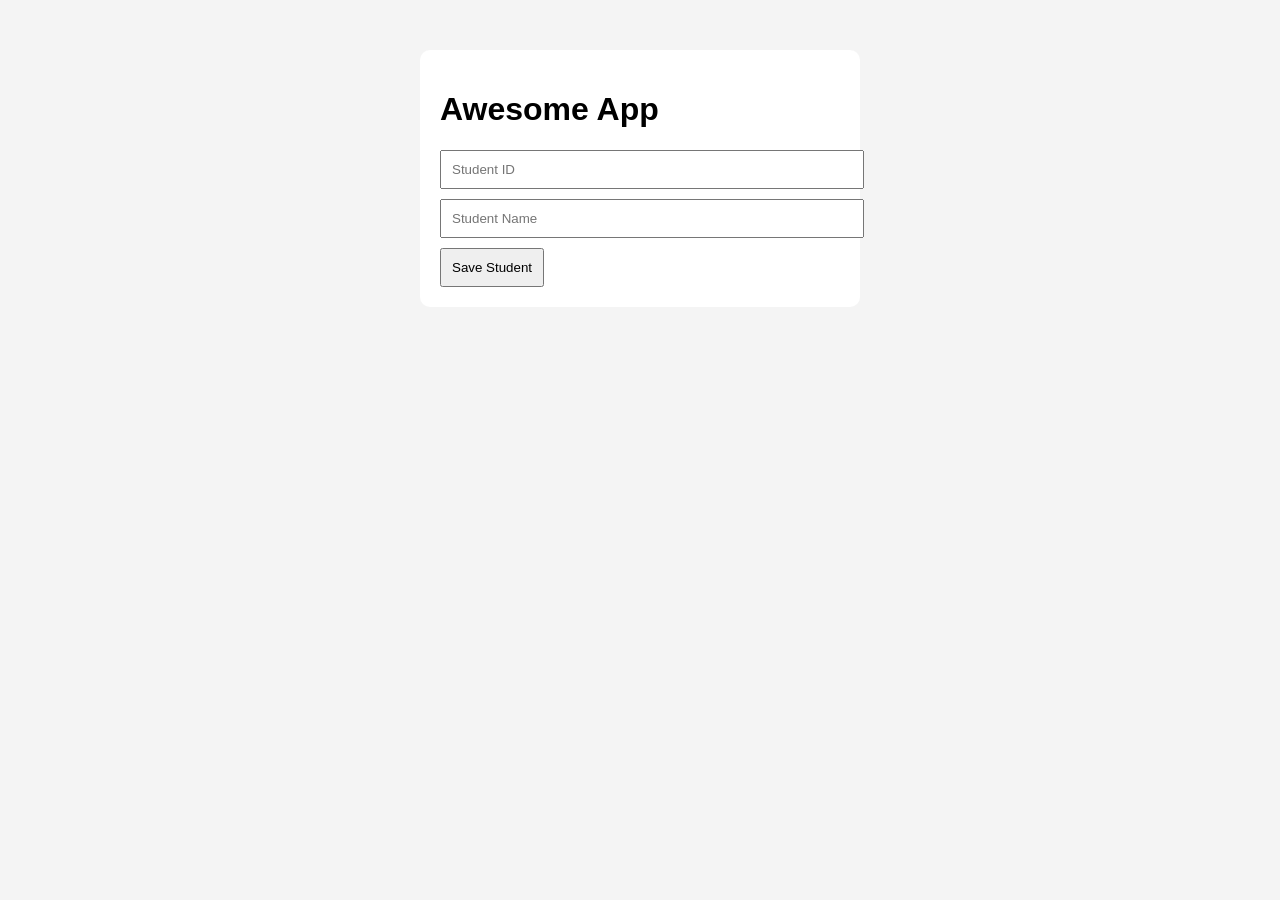
==== frontend/index.html @ cf869964 "updated code" ====
<!DOCTYPE html>
<html>
<head>
    <meta charset="UTF-8">
    <title>Awesome App</title>
    <link rel="stylesheet" href="style.css">
</head>
<body>

    <div class="container">
        <h1>Awesome App</h1>

        <input
            type="text"
            id="studentId"
            placeholder="Student ID">

        <input
            type="text"
            id="studentName"
            placeholder="Student Name">

        <button onclick="saveStudent()">
            Save Student
        </button>

        <div id="message"></div>
    </div>

    <script src="script.js"></script>

</body>
</html>
---- frontend/style.css ----
body {
    font-family: Arial, sans-serif;
    background: #f4f4f4;
}

.container {
    width: 400px;
    margin: 50px auto;
    padding: 20px;
    background: white;
    border-radius: 10px;
}

input {
    display: block;
    width: 100%;
    margin-bottom: 10px;
    padding: 10px;
}

button {
    padding: 10px;
}
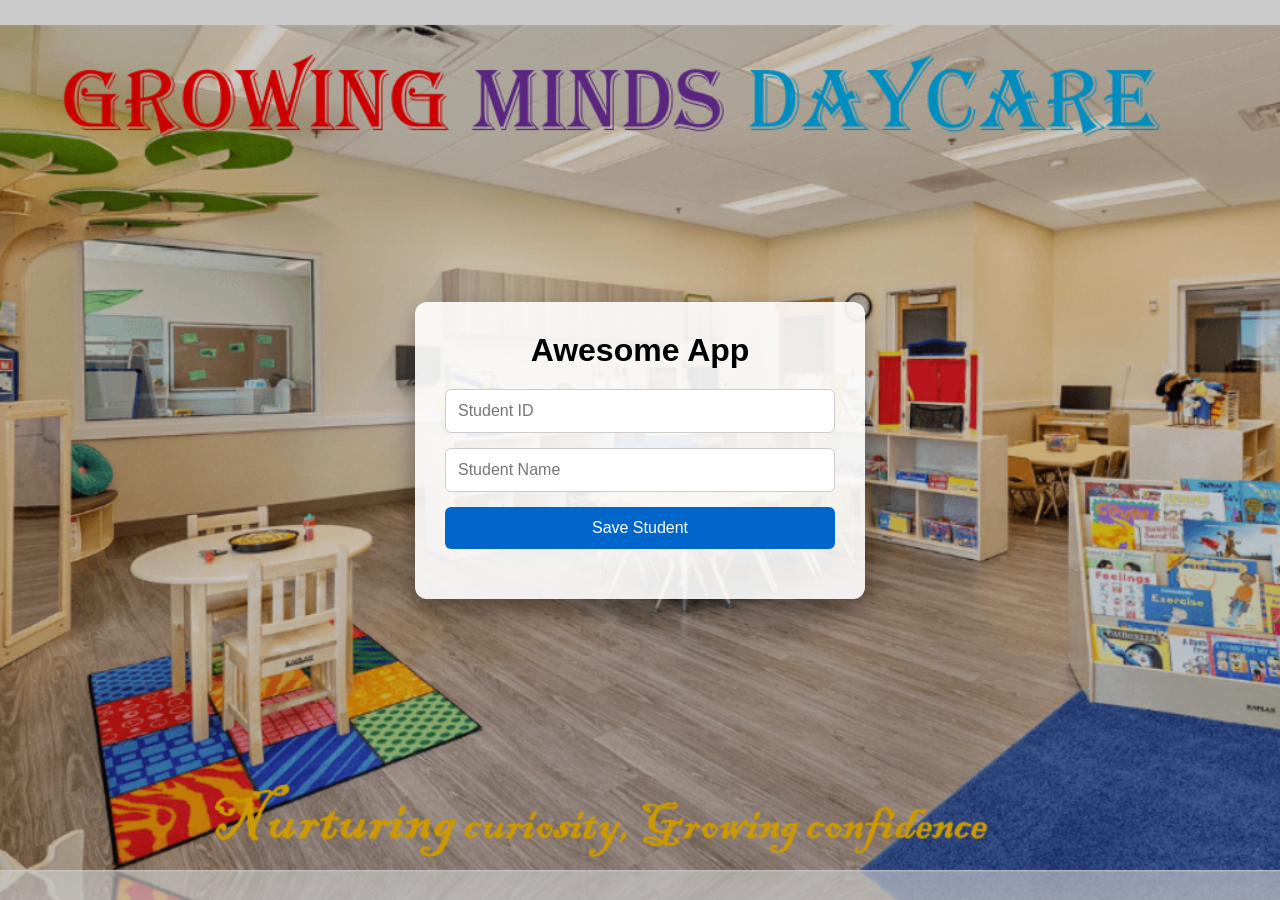
==== commit 4e3db01f: "updated amplify files" ====
--- a/frontend/index.html
+++ b/frontend/index.html
@@ -1,33 +1,48 @@
 <!DOCTYPE html>
-<html>
+<html lang="en">
+
 <head>
     <meta charset="UTF-8">
+    <meta name="viewport" content="width=device-width, initial-scale=1.0">
     <title>Awesome App</title>
+
     <link rel="stylesheet" href="style.css">
 </head>
+
 <body>
 
-    <div class="container">
-        <h1>Awesome App</h1>
+    <div class="overlay">
 
-        <input
-            type="text"
-            id="studentId"
-            placeholder="Student ID">
+        <div class="container">
 
-        <input
-            type="text"
-            id="studentName"
-            placeholder="Student Name">
+            <h1>Awesome App</h1>
 
-        <button onclick="saveStudent()">
-            Save Student
-        </button>
+            <input
+                type="text"
+                id="studentId"
+                placeholder="Student ID">
 
-        <div id="message"></div>
+            <input
+                type="text"
+                id="studentName"
+                placeholder="Student Name">
+
+            <button onclick="saveStudent()">
+                Save Student
+            </button>
+
+            <div id="message"></div>
+
+        </div>
+
     </div>
 
+    <!-- Load configuration first -->
+    <script src="config.js"></script>
+
+    <!-- Then load the application -->
     <script src="script.js"></script>
 
 </body>
-</html>
+
+</html>
--- a/frontend/style.css
+++ b/frontend/style.css
@@ -1,23 +1,103 @@
+* {
+    margin: 0;
+    padding: 0;
+    box-sizing: border-box;
+}
+
 body {
-    font-family: Arial, sans-serif;
-    background: #f4f4f4;
+
+    font-family: Arial, Helvetica, sans-serif;
+
+    background-image: url("assets/background.jpg");
+
+    background-size: cover;
+    background-position: center;
+    background-repeat: no-repeat;
+    background-attachment: fixed;
+
+    min-height: 100vh;
+}
+
+.overlay {
+
+    width: 100%;
+    min-height: 100vh;
+
+    display: flex;
+    justify-content: center;
+    align-items: center;
+
+    background: rgba(0,0,0,0.20);
 }
 
 .container {
-    width: 400px;
-    margin: 50px auto;
-    padding: 20px;
-    background: white;
-    border-radius: 10px;
+
+    width: 450px;
+
+    padding: 30px;
+
+    background: rgba(255,255,255,0.90);
+
+    border-radius: 12px;
+
+    box-shadow: 0 10px 25px rgba(0,0,0,.35);
+}
+
+h1 {
+
+    margin-bottom: 20px;
+
+    text-align: center;
 }
 
 input {
-    display: block;
+
     width: 100%;
-    margin-bottom: 10px;
-    padding: 10px;
+
+    padding: 12px;
+
+    margin-bottom: 15px;
+
+    border-radius: 6px;
+
+    border: 1px solid #ccc;
+
+    font-size: 16px;
 }
 
 button {
-    padding: 10px;
+
+    width: 100%;
+
+    padding: 12px;
+
+    font-size: 16px;
+
+    cursor: pointer;
+
+    color: white;
+
+    background: #0066cc;
+
+    border: none;
+
+    border-radius: 6px;
+}
+
+button:hover {
+
+    background: #0052a3;
+}
+
+#message {
+
+    margin-top: 20px;
+
+    text-align: center;
+
+    font-weight: bold;
+
+    color: green;
+
+    word-wrap: break-word;
 }
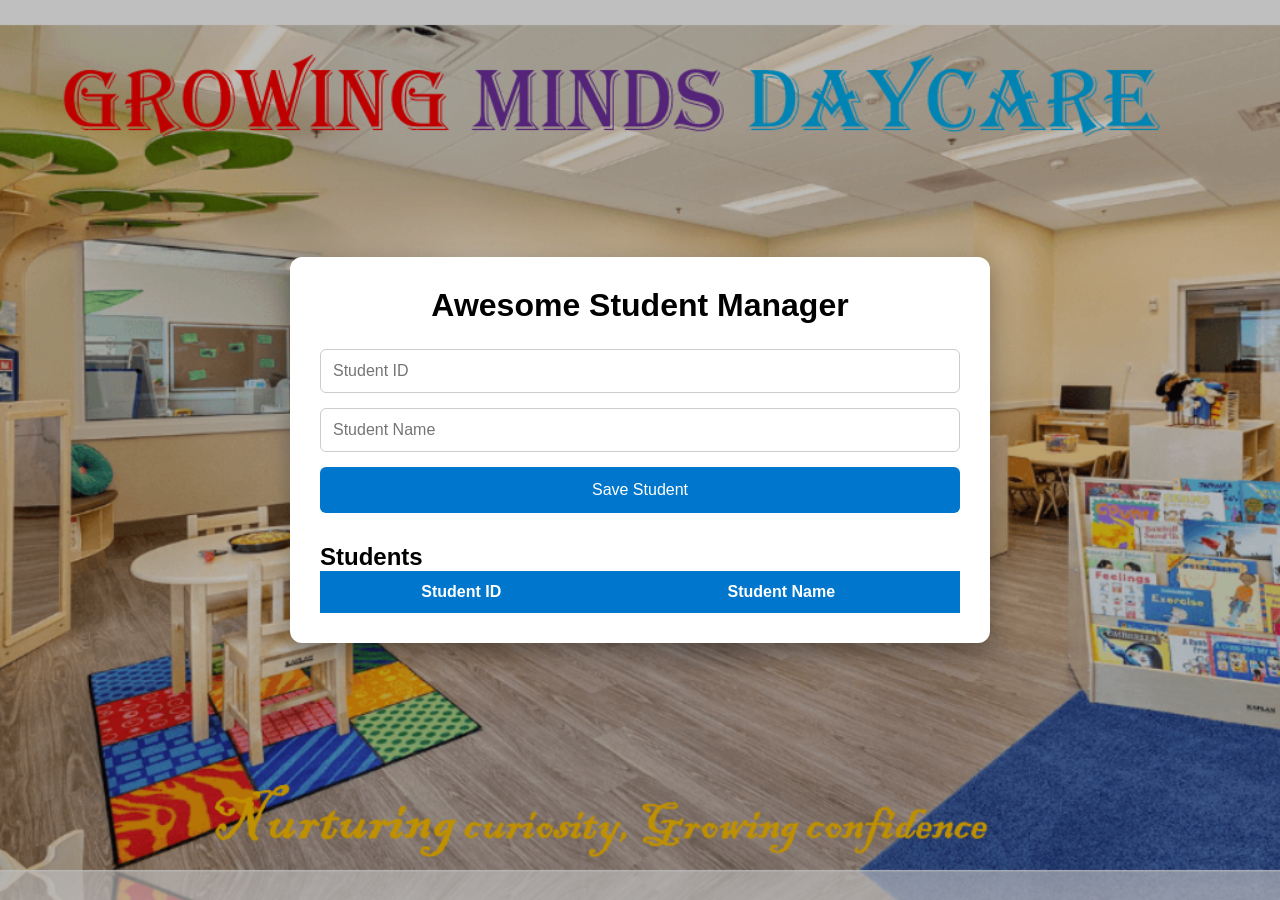
==== commit f027ed69: "updated frontend and backend files" ====
--- a/frontend/index.html
+++ b/frontend/index.html
@@ -2,46 +2,75 @@
 <html lang="en">
 
 <head>
+
     <meta charset="UTF-8">
-    <meta name="viewport" content="width=device-width, initial-scale=1.0">
-    <title>Awesome App</title>
+
+    <meta name="viewport"
+          content="width=device-width, initial-scale=1.0">
+
+    <title>Awesome Student Manager</title>
 
     <link rel="stylesheet" href="style.css">
+
 </head>
 
 <body>
 
-    <div class="overlay">
+<div class="overlay">
 
-        <div class="container">
+<div class="container">
 
-            <h1>Awesome App</h1>
+<h1>Awesome Student Manager</h1>
 
-            <input
-                type="text"
-                id="studentId"
-                placeholder="Student ID">
+<div class="form">
 
-            <input
-                type="text"
-                id="studentName"
-                placeholder="Student Name">
+<input
+type="text"
+id="studentId"
+placeholder="Student ID">
 
-            <button onclick="saveStudent()">
-                Save Student
-            </button>
+<input
+type="text"
+id="studentName"
+placeholder="Student Name">
 
-            <div id="message"></div>
+<button onclick="saveStudent()">
 
-        </div>
+Save Student
 
-    </div>
+</button>
 
-    <!-- Load configuration first -->
-    <script src="config.js"></script>
+</div>
 
-    <!-- Then load the application -->
-    <script src="script.js"></script>
+<h2>Students</h2>
+
+<table>
+
+<thead>
+
+<tr>
+
+<th>Student ID</th>
+
+<th>Student Name</th>
+
+</tr>
+
+</thead>
+
+<tbody id="studentTableBody">
+
+</tbody>
+
+</table>
+
+</div>
+
+</div>
+
+<script src="config.js"></script>
+
+<script src="script.js"></script>
 
 </body>
 
--- a/frontend/style.css
+++ b/frontend/style.css
@@ -1,103 +1,141 @@
-* {
-    margin: 0;
-    padding: 0;
-    box-sizing: border-box;
+*{
+
+margin:0;
+padding:0;
+box-sizing:border-box;
+
 }
 
-body {
+body{
 
-    font-family: Arial, Helvetica, sans-serif;
+font-family:Arial,Helvetica,sans-serif;
 
-    background-image: url("assets/background.jpg");
+background-image:url("assets/background.jpg");
 
-    background-size: cover;
-    background-position: center;
-    background-repeat: no-repeat;
-    background-attachment: fixed;
+background-size:cover;
 
-    min-height: 100vh;
+background-position:center;
+
+background-repeat:no-repeat;
+
+background-attachment:fixed;
+
 }
 
-.overlay {
+.overlay{
 
-    width: 100%;
-    min-height: 100vh;
+min-height:100vh;
 
-    display: flex;
-    justify-content: center;
-    align-items: center;
+display:flex;
 
-    background: rgba(0,0,0,0.20);
+justify-content:center;
+
+align-items:center;
+
+background:rgba(0,0,0,.25);
+
 }
 
-.container {
+.container{
 
-    width: 450px;
+width:700px;
 
-    padding: 30px;
+padding:30px;
 
-    background: rgba(255,255,255,0.90);
+background:white;
 
-    border-radius: 12px;
+border-radius:12px;
 
-    box-shadow: 0 10px 25px rgba(0,0,0,.35);
+box-shadow:0 10px 25px rgba(0,0,0,.3);
+
 }
 
-h1 {
+h1{
 
-    margin-bottom: 20px;
+text-align:center;
 
-    text-align: center;
+margin-bottom:25px;
+
 }
 
-input {
+.form{
 
-    width: 100%;
+display:grid;
 
-    padding: 12px;
+grid-template-columns:1fr;
 
-    margin-bottom: 15px;
+gap:15px;
 
-    border-radius: 6px;
+margin-bottom:30px;
 
-    border: 1px solid #ccc;
-
-    font-size: 16px;
 }
 
-button {
+input{
 
-    width: 100%;
+padding:12px;
 
-    padding: 12px;
+font-size:16px;
 
-    font-size: 16px;
+border-radius:6px;
 
-    cursor: pointer;
+border:1px solid #ccc;
 
-    color: white;
-
-    background: #0066cc;
-
-    border: none;
-
-    border-radius: 6px;
 }
 
-button:hover {
+button{
 
-    background: #0052a3;
+padding:14px;
+
+font-size:16px;
+
+background:#0077cc;
+
+color:white;
+
+border:none;
+
+border-radius:6px;
+
+cursor:pointer;
+
 }
 
-#message {
+button:hover{
 
-    margin-top: 20px;
+background:#005fa3;
 
-    text-align: center;
+}
 
-    font-weight: bold;
+table{
 
-    color: green;
+width:100%;
 
-    word-wrap: break-word;
+border-collapse:collapse;
+
+}
+
+th{
+
+background:#0077cc;
+
+color:white;
+
+padding:12px;
+
+}
+
+td{
+
+padding:10px;
+
+border-bottom:1px solid #ddd;
+
+text-align:center;
+
+}
+
+tr:nth-child(even){
+
+background:#f5f5f5;
+
 }
